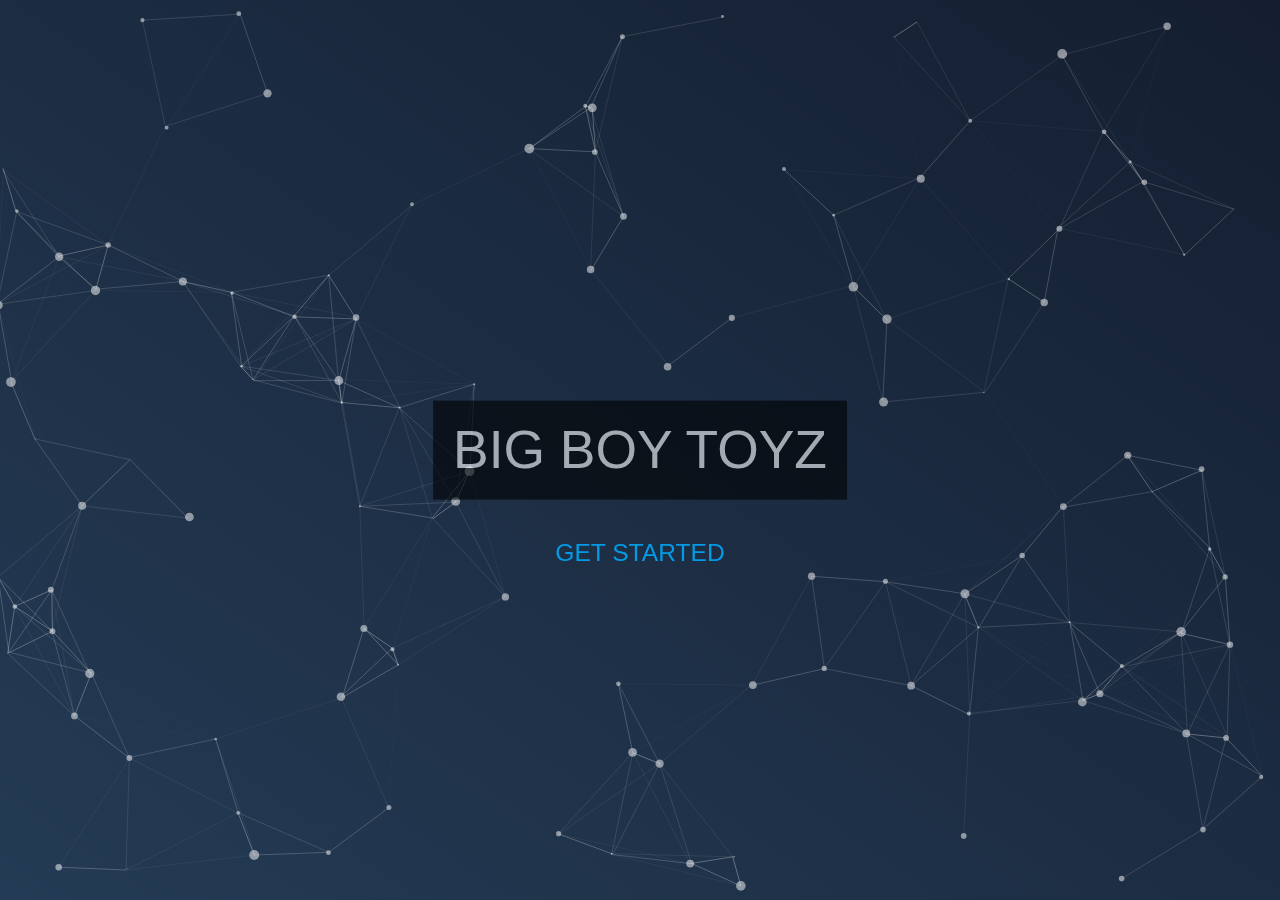
==== home.html @ ad38436b "profile,showproduct" ====
<!DOCTYPE html>
<html lang="en">
<head>
  	<meta charset="utf-8">
  	<title>BigBoyToyz</title>
  	<!--Import Google Icon Font-->
    <link href="https://fonts.googleapis.com/icon?family=Material+Icons" rel="stylesheet">
  	<meta name="viewport" content="width=device-width, initial-scale=1.0, minimum-scale=1.0, maximum-scale=1.0, user-scalable=no">
  	<link rel="stylesheet" media="screen" href="css/style.css">
  		<!--Import materialize.css-->
        <link type="text/css" rel="stylesheet" href="css/materialize.min.css"  media="screen,projection"/>
        <link type="text/css" rel="stylesheet" href="css/mi.css"/>
        <link type="text/css" rel="stylesheet" href="css/home.css"/>
</head>
<body>

	<!-- particles.js container -->
	<div class="container2" style="height: 100%;">
		<div id="particles-js" style="width:100%;height: 100%;background-image: linear-gradient(to bottom left,#141e30,#243b55);"></div>
		<div class="centered" style="opacity: 0.6;background: black"><h2 style="margin: 20px;">BIG BOY TOYZ</h2></div>
		<div class="centered" style="margin-top: 100px"><a href="index.html"><b><h5>GET STARTED</h5></b></a></div>
	</div>
	<!-- scripts -->
	<script src="js/particles.js"></script>
	<script src="js/app.js"></script>

	<!-- stats.js -->
	<script src="js/lib/stats.js"></script>

</body>
</html>
---- css/style.css ----
/* =============================================================================
   HTML5 CSS Reset Minified - Eric Meyer
   ========================================================================== */

html,body,div,span,object,iframe,h1,h2,h3,h4,h5,h6,p,blockquote,pre,abbr,address,cite,code,del,dfn,em,img,ins,kbd,q,samp,small,strong,sub,sup,var,b,i,dl,dt,dd,ol,ul,li,fieldset,form,label,legend,table,caption,tbody,tfoot,thead,tr,th,td,article,aside,canvas,details,figcaption,figure,footer,header,hgroup,menu,nav,section,summary,time,mark,audio,video{margin:0;padding:0;border:0;outline:0;font-size:100%;vertical-align:baseline;background:transparent}
body{line-height:1}
article,aside,details,figcaption,figure,footer,header,hgroup,menu,nav,section{display:block}
nav ul{list-style:none}
blockquote,q{quotes:none}
blockquote:before,blockquote:after,q:before,q:after{content:none}
a{margin:0;padding:0;font-size:100%;vertical-align:baseline;background:transparent;text-decoration:none}
mark{background-color:#ff9;color:#000;font-style:italic;font-weight:bold}
del{text-decoration:line-through}
abbr[title],dfn[title]{border-bottom:1px dotted;cursor:help}
table{border-collapse:collapse;border-spacing:0}
hr{display:block;height:1px;border:0;border-top:1px solid #ccc;margin:1em 0;padding:0}
input,select{vertical-align:middle}
li{list-style:none}


/* =============================================================================
   My CSS
   ========================================================================== */

/* ---- base ---- */

html,body{ 
	width:100%;
	height:100%;
	background:#111;
}

html{
  -webkit-tap-highlight-color: rgba(0, 0, 0, 0);
}

body{
  font:normal 75% Arial, Helvetica, sans-serif;
}

canvas{
  display:block;
  vertical-align:bottom;
}


/* ---- stats.js ---- */

.count-particles{
  background: #000022;
  position: absolute;
  top: 48px;
  left: 0;
  width: 80px;
  color: #13E8E9;
  font-size: .8em;
  text-align: left;
  text-indent: 4px;
  line-height: 14px;
  padding-bottom: 2px;
  font-family: Helvetica, Arial, sans-serif;
  font-weight: bold;
}

.js-count-particles{
  font-size: 1.1em;
}

#stats,
.count-particles{
  -webkit-user-select: none;
  margin-top: 5px;
  margin-left: 5px;
}

#stats{
  border-radius: 3px 3px 0 0;
  overflow: hidden;
}

.count-particles{
  border-radius: 0 0 3px 3px;
}


/* ---- particles.js container ---- */

#particles-js{
  width: 100%;
  height: 100%;
  background-color: #b61924;
  background-image: url('');
  background-size: cover;
  background-position: 50% 50%;
  background-repeat: no-repeat;
}
---- css/mi.css ----
.parallax-container{
	height: 400px !important;
}

#overl{
	background: rgba(15, 19, 19, 0.6) !important;
}
.city-cards{
	margin-top: : 20px !important;
	padding-left: 20px !important;
}

@media screen and (max-width: 480px){
	.modal{
	    width:70% !important;
	    height: 80% !important;
	    margin:0 auto;
	}
}

.collapsible{
	margin : 0px !important;
}

.card-content{
	height : 100px !important;
}

.collapsible-clas{
	padding: 0px !important;
}

.modal{
    width:55% !important;
    height: 60% !important;
    margin:0 auto;
    /*add what you want here*/
}
.search-modal{
	height: 40% !important;
}

.parallax-img{
	width: 20%;
}

.modal-content{
	padding: 0px !important;
}

.col-log{
	background: #007bff;
	padding-left: 20px !important;
	padding-top: 30px !important;
	height: 100% !important;
}

.col-row{
	margin-bottom: 0px !important;
	height: 100%;
}

.row-log-fields{
	padding-top: 30px !important;
	padding-left: 10px !important;
}

.input-field label {
	color: grey;
}

.input-field input:focus + label {
	color: grey !important;
}

.input-field input:focus {
	border-bottom: 1px solid #64b5f6 !important;
	box-shadow: 0 1px 0 0 #64b5f6 !important;
}

@media screen and (max-width: 600px) {
	#modal-log-content{
		display: none;
	}
}

.spinner {
	position: absolute;
	top: 48%;
	left: 48%;
	width: 50px;
	height: 40px;
	text-align: center;
	font-size: 10px;
}

.spinner > div {
	background-color: #333;
	height: 100%;
	width: 6px;
	display: inline-block;

	-webkit-animation: sk-stretchdelay 1.2s infinite ease-in-out;
	animation: sk-stretchdelay 1.2s infinite ease-in-out;
}

.spinner .rect2 {
	-webkit-animation-delay: -1.1s;
	animation-delay: -1.1s;
}

.spinner .rect3 {
	-webkit-animation-delay: -1.0s;
	animation-delay: -1.0s;
}

.spinner .rect4 {
	-webkit-animation-delay: -0.9s;
	animation-delay: -0.9s;
}

.spinner .rect5 {
	-webkit-animation-delay: -0.8s;
	animation-delay: -0.8s;
}

@-webkit-keyframes sk-stretchdelay {
	0%, 40%, 100% { -webkit-transform: scaleY(0.4) }  
	20% { -webkit-transform: scaleY(1.0) }
}

@keyframes sk-stretchdelay {
	0%, 40%, 100% { 
		transform: scaleY(0.4);
		-webkit-transform: scaleY(0.4);
	}  20% { 
		transform: scaleY(1.0);
		-webkit-transform: scaleY(1.0);
	}
}

.spinner-wrapper {
	position: fixed;
	top: 0;
	left: 0;
	right: 0;
	bottom: 0;
	background-color: #ffffff;
	z-index: 999999;
}

.toast-mod{
	background: black !important;
}

.car-modal{
	margin: 10px !important;
}
---- css/home.css ----
.container2 {
    position: relative;
    text-align: center;
    color: white;
}

.centered {
    position: absolute;
    top: 50%;
    left: 50%;
    transform: translate(-50%, -50%);
}
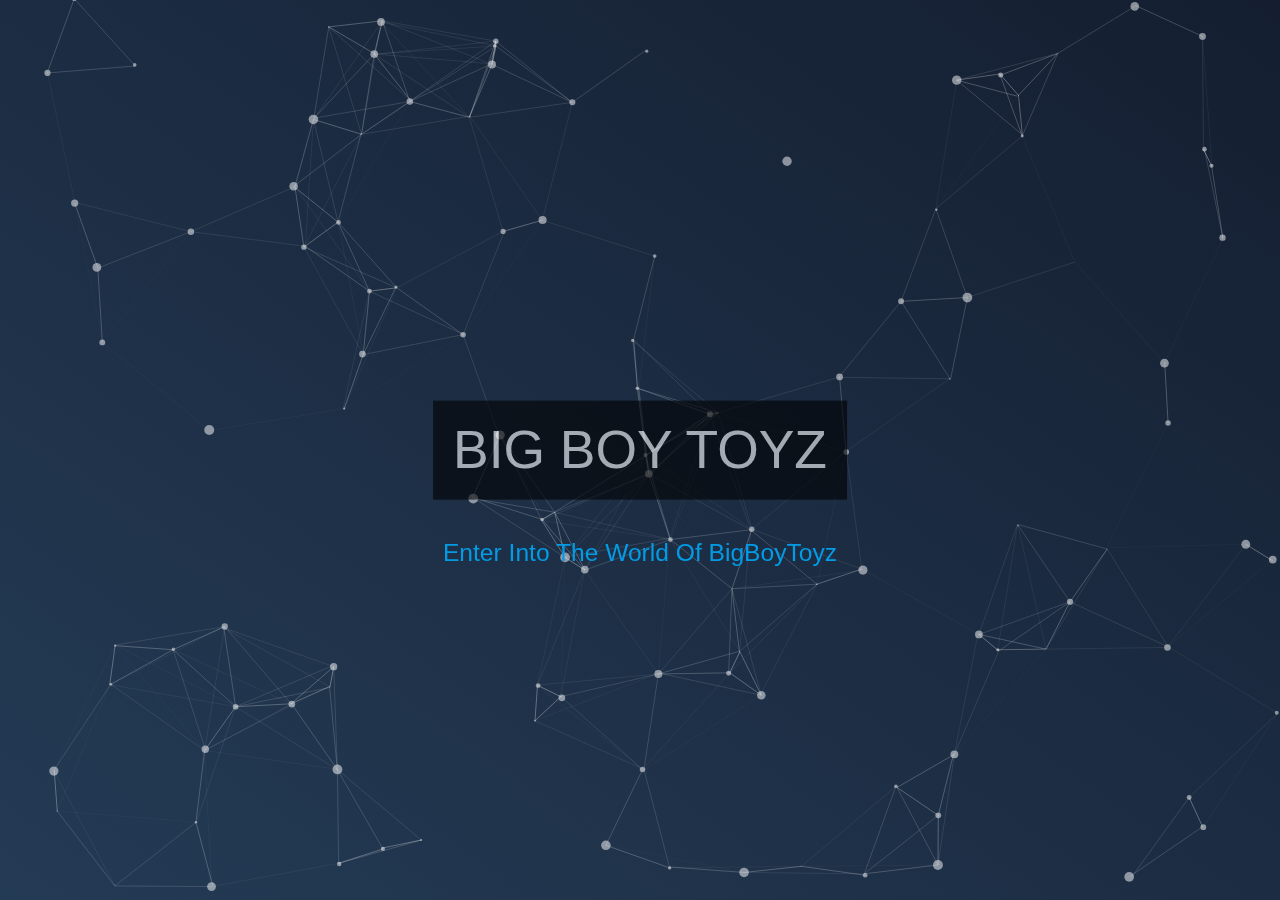
==== commit 36bd7afd: "Changed The Info a Bit Insted Of Get Started" ====
--- a/home.html
+++ b/home.html
@@ -18,7 +18,7 @@
 	<div class="container2" style="height: 100%;">
 		<div id="particles-js" style="width:100%;height: 100%;background-image: linear-gradient(to bottom left,#141e30,#243b55);"></div>
 		<div class="centered" style="opacity: 0.6;background: black"><h2 style="margin: 20px;">BIG BOY TOYZ</h2></div>
-		<div class="centered" style="margin-top: 100px"><a href="index.html"><b><h5>GET STARTED</h5></b></a></div>
+		<div class="centered" style="margin-top: 100px"><a href="index.html"><b><h5>Enter Into The World Of BigBoyToyz</h5></b></a></div>
 	</div>
 	<!-- scripts -->
 	<script src="js/particles.js"></script>
@@ -28,4 +28,4 @@
 	<script src="js/lib/stats.js"></script>
 
 </body>
-</html>+</html>
--- a/css/mi.css
+++ b/css/mi.css
@@ -155,4 +155,13 @@
 
 .car-modal{
 	margin: 10px !important;
-}+}
+
+.center-img{
+	height: 100px;
+	width: 100px;
+	display: block;
+    margin-left: auto;
+    margin-right: auto;
+    width: 40%;
+}
